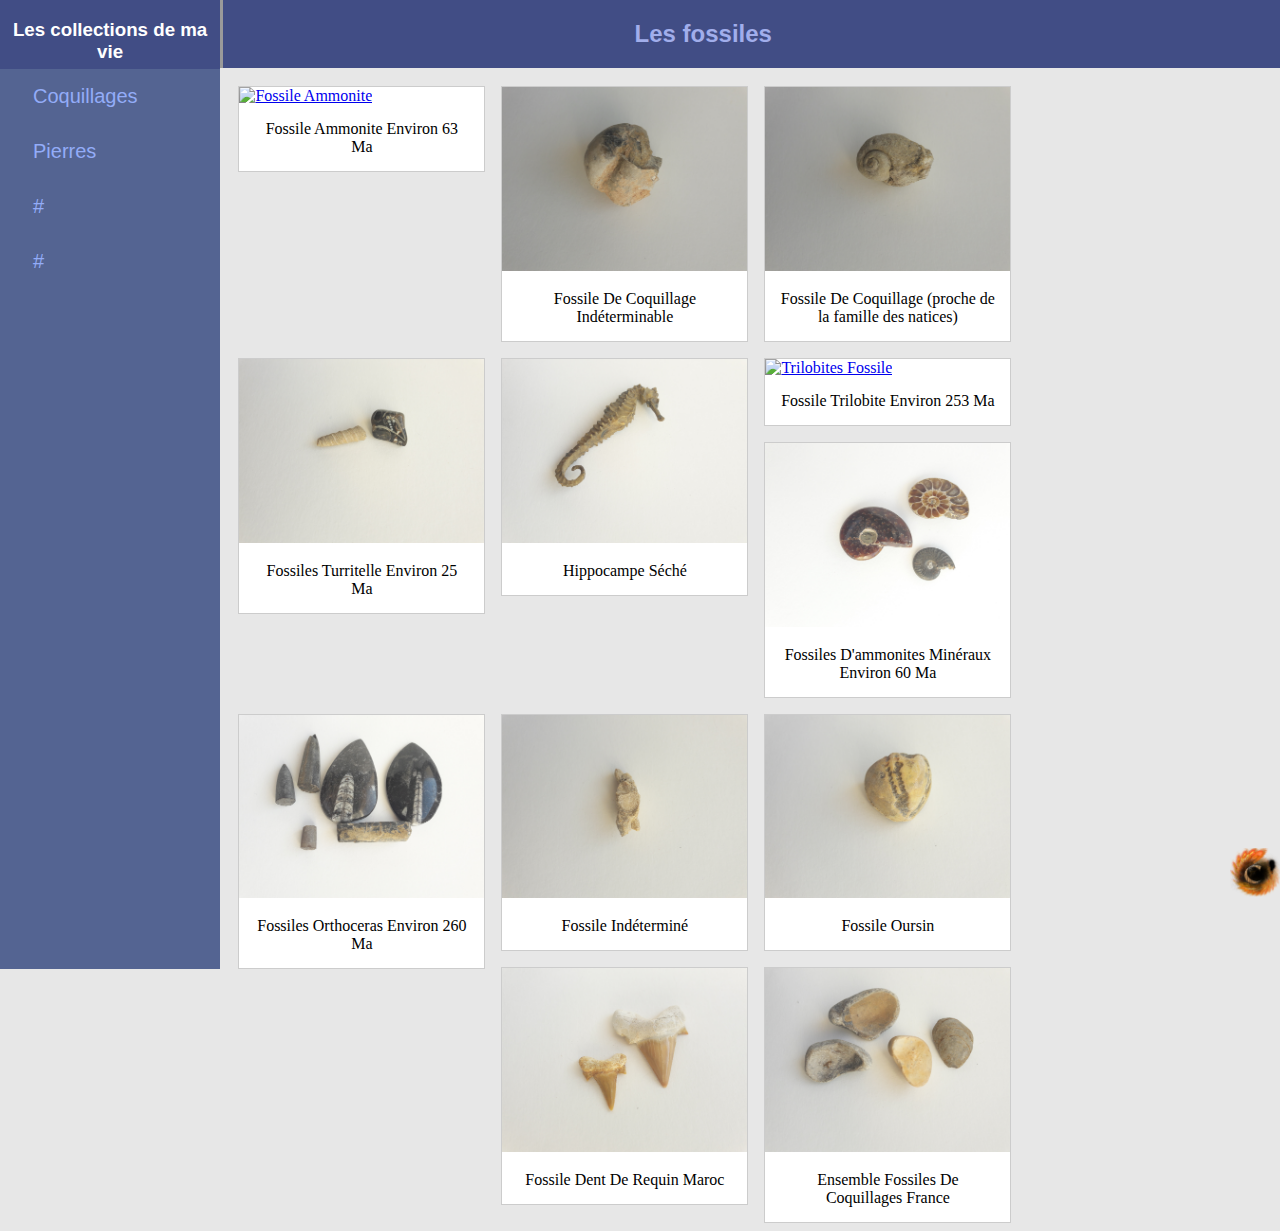
==== pierre/fossile.html @ 50f9fed2 "first commit" ====
<!DOCTYPE html>
<html>

<head>
    <meta charset='utf-8'>
    <meta http-equiv='X-UA-Compatible' content='IE=edge'>
    <title>Les Collections De Ma Vie</title>
    <meta name='viewport' content='width=device-width, initial-scale=1'>
    <link rel='stylesheet' type='text/css' media='screen' href='css/fossile.css'>
    <script src='main.js'></script>
</head>

<body>

    <div class="top">
        <h3>
            <a class="site" href="../index.html">
                Les collections de ma vie
            </a>
        </h3>
    </div>



    <div class="titre">
        <h2 class="pa">
            <a class="pp">
                Les fossiles
            </a>
        </h2>
    </div>
    <a class="logo">
        <img src="../logo2.png" width="50">
    </a>



    <div class="navig">
        <nav>
            <ul class="ul">
                <li>
                    <button class="bouton">Coquillages</button>
                        <div class="bouton-cont">
                          <a href="../coquillage/univalve.html">Univalves</a>
                          <a href="../coquillage/bivalve.html">Bivalves</a>
                          <a href="../coquillage/autre.html">Autres</a>
                        </div>
                </li>
                <li>
                    <button class="bouton">Pierres</button>
                        <div class="bouton-cont">
                          <a href="mineral.html">Minéraux</a>
                          <a href="#">Fossiles</a>
                          <a href="autre.html">Autres</a>
                        </div>
                </li>
                <li>
                  <button class="bouton">#</button>
                      <div class="bouton-cont">
                        <a href="#">#</a>
                        <a href="#">#</a>
                        <a href="#">#</a>
                        <a href="#">#</a>
                        <a href="#">#</a>
                      </div>
              </li>
              <li>
                  <button class="bouton">#</button>
                      <div class="bouton-cont">
                        <a href="#">#</a>
                        <a href="#">#</a>
                        <a href="#">#</a>
                        <a href="#">#</a>
                      </div>
              </li>
            </ul>
        </nav>
    </div>



    <br>
        <div class="contenu">
            
            <div class="img">
                <a target="_blank" href="fossile/1 Ammonite 63.jpg">
                  <img src="fossile/1 Ammonite 63.jpg" alt="Fossile Ammonite " width="300" height="200">
                </a>
                <div class="desc">Fossile Ammonite Environ 63 Ma</div>
            </div>

            <div class="img">
                <a target="_blank" href="fossile/2 Coquillage Indéterminable.jpg">
                  <img src="fossile/2 Coquillage Indéterminable.jpg" alt="Fossile De Coquillage Indéterminable" width="300" height="200">
                </a>
                <div class="desc">Fossile De Coquillage Indéterminable</div>
            </div>

            <div class="img">
                <a target="_blank" href="fossile/3 Coquillage Natice 42.jpg">
                  <img src="fossile/3 Coquillage Natice 42.jpg" alt="" width="300" height="200">
                </a>
                <div class="desc">Fossile De Coquillage (proche de la famille des natices)</div>
            </div>

            <div class="img">
                <a target="_blank" href="fossile/4 Turritelle 25.jpg">
                  <img src="fossile/4 Turritelle 25.jpg" alt="Fossile Turritelle" width="300" height="200">
                </a>
                <div class="desc">Fossiles Turritelle Environ 25 Ma</div>
            </div>

            <div class="img">
                <a target="_blank" href="fossile/5 Hippocampe Séché.jpg">
                  <img src="fossile/5 Hippocampe Séché.jpg" alt="Hippocampe Séché" width="300" height="200">
                </a>
                <div class="desc">Hippocampe Séché</div>
            </div>

            <div class="img">
                <a target="_blank" href="fossile/6 Trilobites 253.jpg">
                  <img src="fossile/6 Trilobites 253.jpg" alt="Trilobites Fossile" width="300" height="200">
                </a>
                <div class="desc">Fossile Trilobite Environ 253 Ma</div>
            </div>

            <div class="img">
                <a target="_blank" href="fossile/7 Ammonites 60.jpg">
                  <img src="fossile/7 Ammonites 60.jpg" alt="Ammonites Fossile" width="300" height="200">
                </a>
                <div class="desc">Fossiles D'ammonites Minéraux Environ 60 Ma</div>
            </div>

            <div class="img">
                <a target="_blank" href="fossile/8 Orthoceras 260.jpg">
                  <img src="fossile/8 Orthoceras 260.jpg" alt="Orthoceras Fossile" width="300" height="200">
                </a>
                <div class="desc">Fossiles Orthoceras Environ 260 Ma</div>
            </div>

            <div class="img">
                <a target="_blank" href="fossile/9 Fossile Indéterminé.jpg">
                  <img src="fossile/9 Fossile Indéterminé.jpg" alt="Fossile indéterminé" width="300" height="200">
                </a>
                <div class="desc">Fossile Indéterminé</div>
            </div>

            <div class="img">
                <a target="_blank" href="fossile/10 Oursin.jpg">
                  <img src="fossile/10 Oursin.jpg" alt="Fossile Oursin" width="300" height="200">
                </a>
                <div class="desc">Fossile Oursin</div>
            </div>

            <div class="img">
                <a target="_blank" href="fossile/11 Dent Requin Maroc Fossile.jpg">
                  <img src="fossile/11 Dent Requin Maroc Fossile.jpg" alt="Dent Requin Fossile" width="300" height="200">
                </a>
                <div class="desc">Fossile Dent De Requin Maroc</div>
            </div>

            <div class="img">
                <a target="_blank" href="fossile/12 Ensemble Fossiles Coquillages.jpg">
                  <img src="fossile/12 Ensemble Fossiles Coquillages.jpg" alt="Esemble Fossiles Coquillages" width="300" height="200">
                </a>
                <div class="desc">Ensemble Fossiles De Coquillages France</div>
            </div>

        </div>
    <br>

</body>

</html>
---- pierre/css/fossile.css ----
body {
    margin: 0;
    background-color: rgb(231, 231, 231);
}

p {
    font-family: 'Trebuchet MS', 'Lucida Sans Unicode', 'Lucida Grande', 'Lucida Sans', Arial, sans-serif;
}

/* Nom du site */

.top {
    background-color: #414d85;
    text-align: center;
    position: fixed;
    width: 17.2%;
    height: 4.3rem;
    overflow: hidden;
}

.site {
    color: white;
    font-family: 'Trebuchet MS', 'Lucida Sans Unicode', 'Lucida Grande', 'Lucida Sans', Arial, sans-serif;
    text-decoration: none;
    font-weight: bolder;
}

/* grand titre */

.titre {
    background-color: #414d85;
    margin: 0px;
    margin-left: 17.2%;
    position: fixed;
    padding: 0.1px;
    overflow: hidden;
    width: 100%;
    border-left: inset;
}

.logo {
    right: 0;
    bottom: 0;
    position: fixed;
}

.pa {
    text-align: center;
    margin-right: 20rem;
}

.pp {
    color: #a1aeeb;
    text-align: center;
    font-family: 'Trebuchet MS', 'Lucida Sans Unicode', 'Lucida Grande', 'Lucida Sans', Arial, sans-serif;
}

/* navigation */

.ul {
    list-style-type: none;
    background-color: #546492;
    width: 17.20%;
    height: 100%;
    position: fixed;
    padding-left: 0;
    top: 3.3rem;
}

li a:hover {
    background-color: #93acf8;
    transition: 0.5s all;
}

.bouton {
    color: #93acf8;
    background-color: #546492;
    border: none;
    text-decoration: none;
    padding: 16px 0 16px 33px;
    font-size: 20px;
    display: block;
    font-family: 'Trebuchet MS', 'Lucida Sans Unicode', 'Lucida Grande', 'Lucida Sans', Arial, sans-serif;
    width: 100%;
    text-align: left;
}

.bouton-cont {
    display: none;
    position: absolute;
    background-color: #f9f9f9;
    box-shadow: 0px 8px 16px 0px rgba(0,0,0,0.2);
}

.bouton-cont a {
    color: #414d85;
    padding: 12px 16px;
    font-family: 'Trebuchet MS', 'Lucida Sans Unicode', 'Lucida Grande', 'Lucida Sans', Arial, sans-serif;
    text-decoration: none;
    display: block;
}

li:hover .bouton-cont {
    display: block;
}

li:hover .bouton {
    background-color: #6c79a0;
    transition: 0.5s all;
}


/* contenu */

.contenu {
    margin-top: 60px;
    margin-left: 18%;
    margin-right: 7px;
    height: 815px;
}

div.img {
    margin: 8px;
    border: 1px solid #ccc;
    float: left;
    width: 245px;
    background-color: white;
}	

div.img:hover {
    border: 1px solid #777;
}

div.img img {
    width: 100%;
    height: auto;
}

div.desc {
    padding: 15px;
    text-align: center;
}
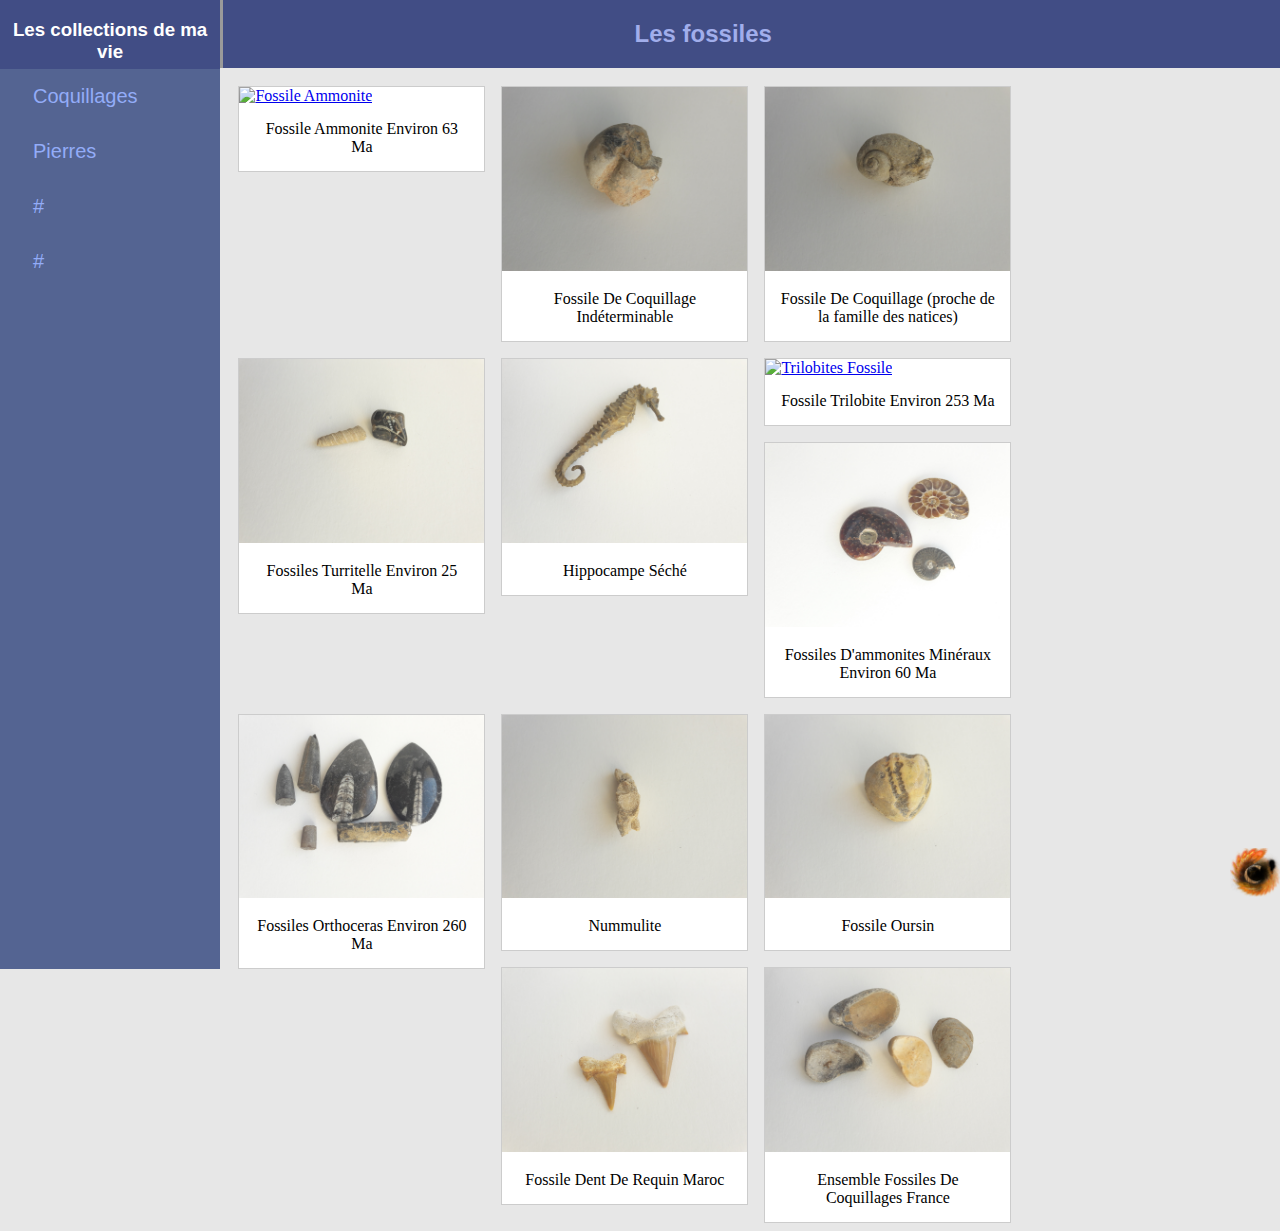
==== commit 4ec1dc95: "Update fossile.html" ====
--- a/pierre/fossile.html
+++ b/pierre/fossile.html
@@ -140,9 +140,9 @@
 
             <div class="img">
                 <a target="_blank" href="fossile/9 Fossile Indéterminé.jpg">
-                  <img src="fossile/9 Fossile Indéterminé.jpg" alt="Fossile indéterminé" width="300" height="200">
+                  <img src="fossile/9 Fossile Indéterminé.jpg" alt="Nummulite" width="300" height="200">
                 </a>
-                <div class="desc">Fossile Indéterminé</div>
+                <div class="desc">Nummulite</div>
             </div>
 
             <div class="img">
@@ -171,4 +171,4 @@
 
 </body>
 
-</html>+</html>
